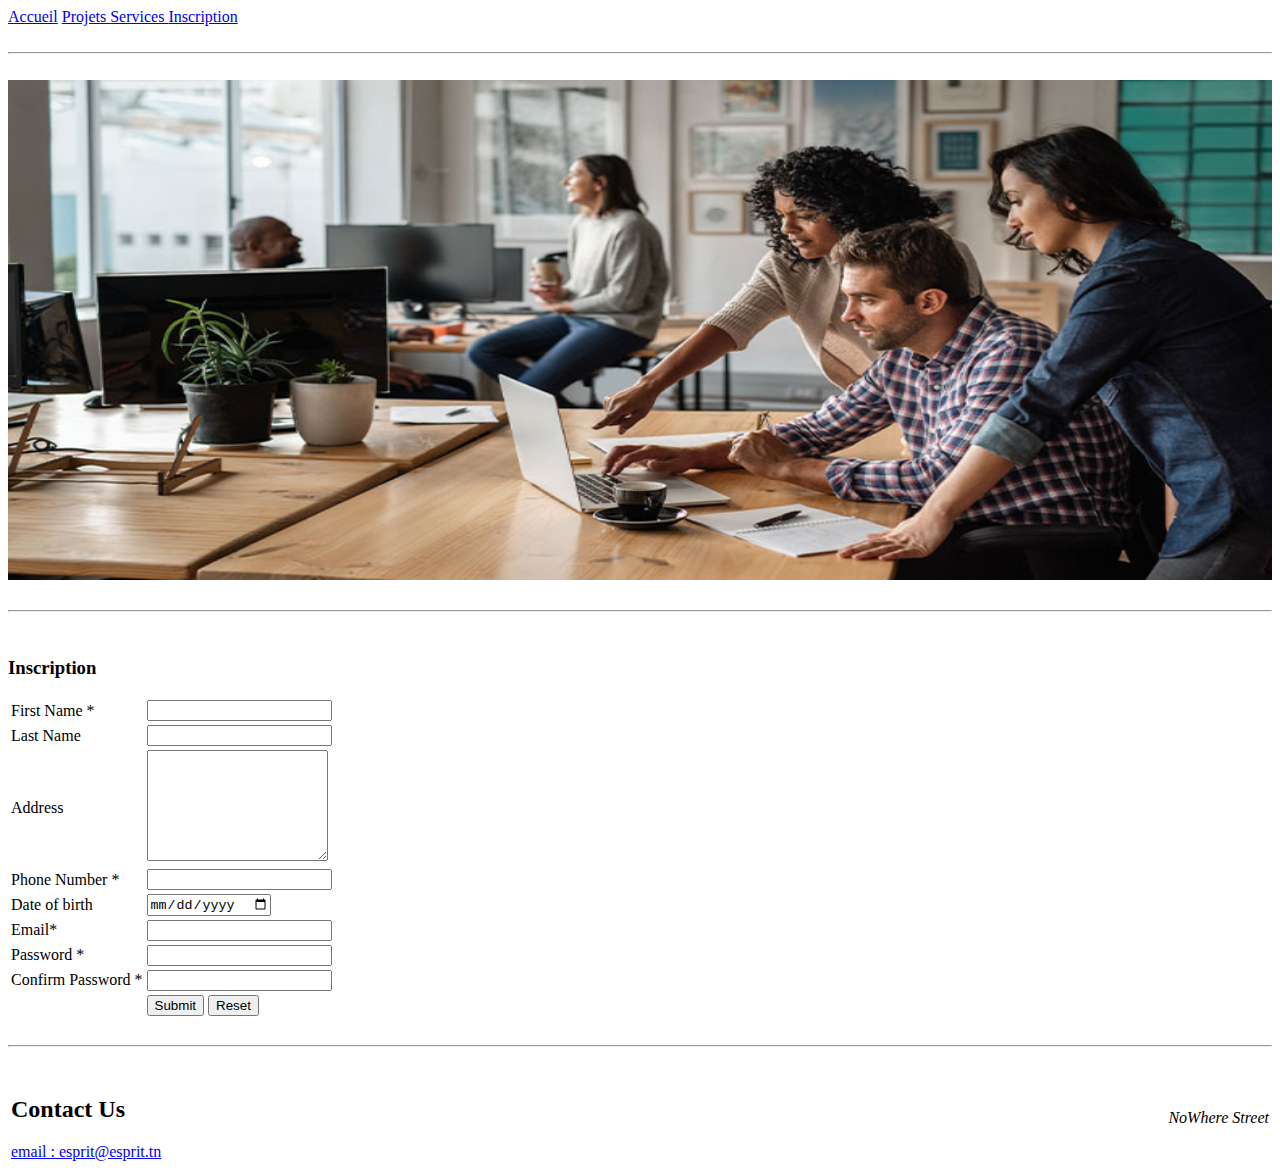
==== inscription.html @ 32fc57c0 "atelier 1 HTML" ====
<!DOCTYPE html>
<html lang="en">
    <head>
        <meta charset="UTF-8" />
        <title>Contact Page - Digital Agency</title>
    </head>
    <body>
        <header id="mainHeader">
            <div>
                <a href="index.html"> Accueil</a>
                <a href="#"> Projets </a>
                <a href="#"> Services </a>
                <a href="inscription.html"> Inscription</a>
            </div>
            <br />
            <hr />
            <br />
            <img
                src="img/img.jpg"
                alt="agency"
                width="100%"
                height="500px"
            />
        </header>
        <br />
        <hr />
        <br />
        <section id="pageContent">
            <h3>Inscription</h3>
            <form action="#" method="post">
                <table>
                    <tr>
                        <td>
                            <label for="fname">First Name <span>*</span></label>
                        </td>
                        <td>
                            <input
                                type="text"
                                id="fname"
                                name="fname"
                                minlength="3"
                                required
                            />
                        </td>
                    </tr>
                    <tr>
                        <td><label for="lname">Last Name</label></td>
                        <td>
                            <input
                                type="text"
                                id="lname"
                                name="lname"
                                minlength="3"
                            />
                        </td>
                    </tr>
                    <tr>
                        <td><label for="add">Address</label></td>
                        <td>
                            <textarea
                                name="add"
                                id="add"
                                cols="20"
                                rows="7"
                            ></textarea>
                        </td>
                    </tr>
                    <tr>
                        <td>
                            <label for="phone"
                                >Phone Number <span>*</span></label
                            >
                        </td>
                        <td>
                            <input
                                type="number"
                                id="phone"
                                name="phone"
                                minlength="8"
                                required
                            />
                        </td>
                    </tr>
                    <tr>
                        <td><label for="dob">Date of birth</label></td>
                        <td>
                            <input type="date" id="dob" name="dob" />
                        </td>
                    </tr>
                    <tr>
                        <td>
                            <label for="email">Email<span>*</span></label>
                        </td>
                        <td>
                            <input
                                type="email"
                                name="email"
                                id="email"
                                required
                            />
                        </td>
                    </tr>
                    <tr>
                        <td>
                            <label for="pass">Password <span>*</span></label>
                        </td>
                        <td>
                            <input
                                type="password"
                                name="pass"
                                id="pass"
                                minlength="8"
                                required
                                pattern="(?=.*\d)(?=.*[a-z])(?=.*[A-Z]).{8,}"
                            />
                        </td>
                    </tr>
                    <tr>
                        <td>
                            <label for="cpass"
                                >Confirm Password <span>*</span></label
                            >
                        </td>
                        <td>
                            <input
                                type="password"
                                name="cpass"
                                id="cpass"
                                minlength="8"
                                required
                                pattern="(?=.*\d)(?=.*[a-z])(?=.*[A-Z]).{8,}"
                            />
                        </td>
                    </tr>

                    <tr>
                        <td></td>
                        <td>
                            <button type="submit">Submit</button>
                            <button type="reset">Reset</button>
                        </td>
                    </tr>
                </table>
            </form>
        </section>

        <br />
        <hr />
        <br />
        <footer>
            <table width="100%">
                <tr>
                    <td>
                        <h2>Contact Us</h2>

                        <a href="mailto:esprit@esprit.tn"
                            >email : esprit@esprit.tn</a
                        >
                    </td>
                    <td align="right">
                        <address>NoWhere Street</address>
                    </td>
                </tr>
            </table>
        </footer>
    </body>
</html>
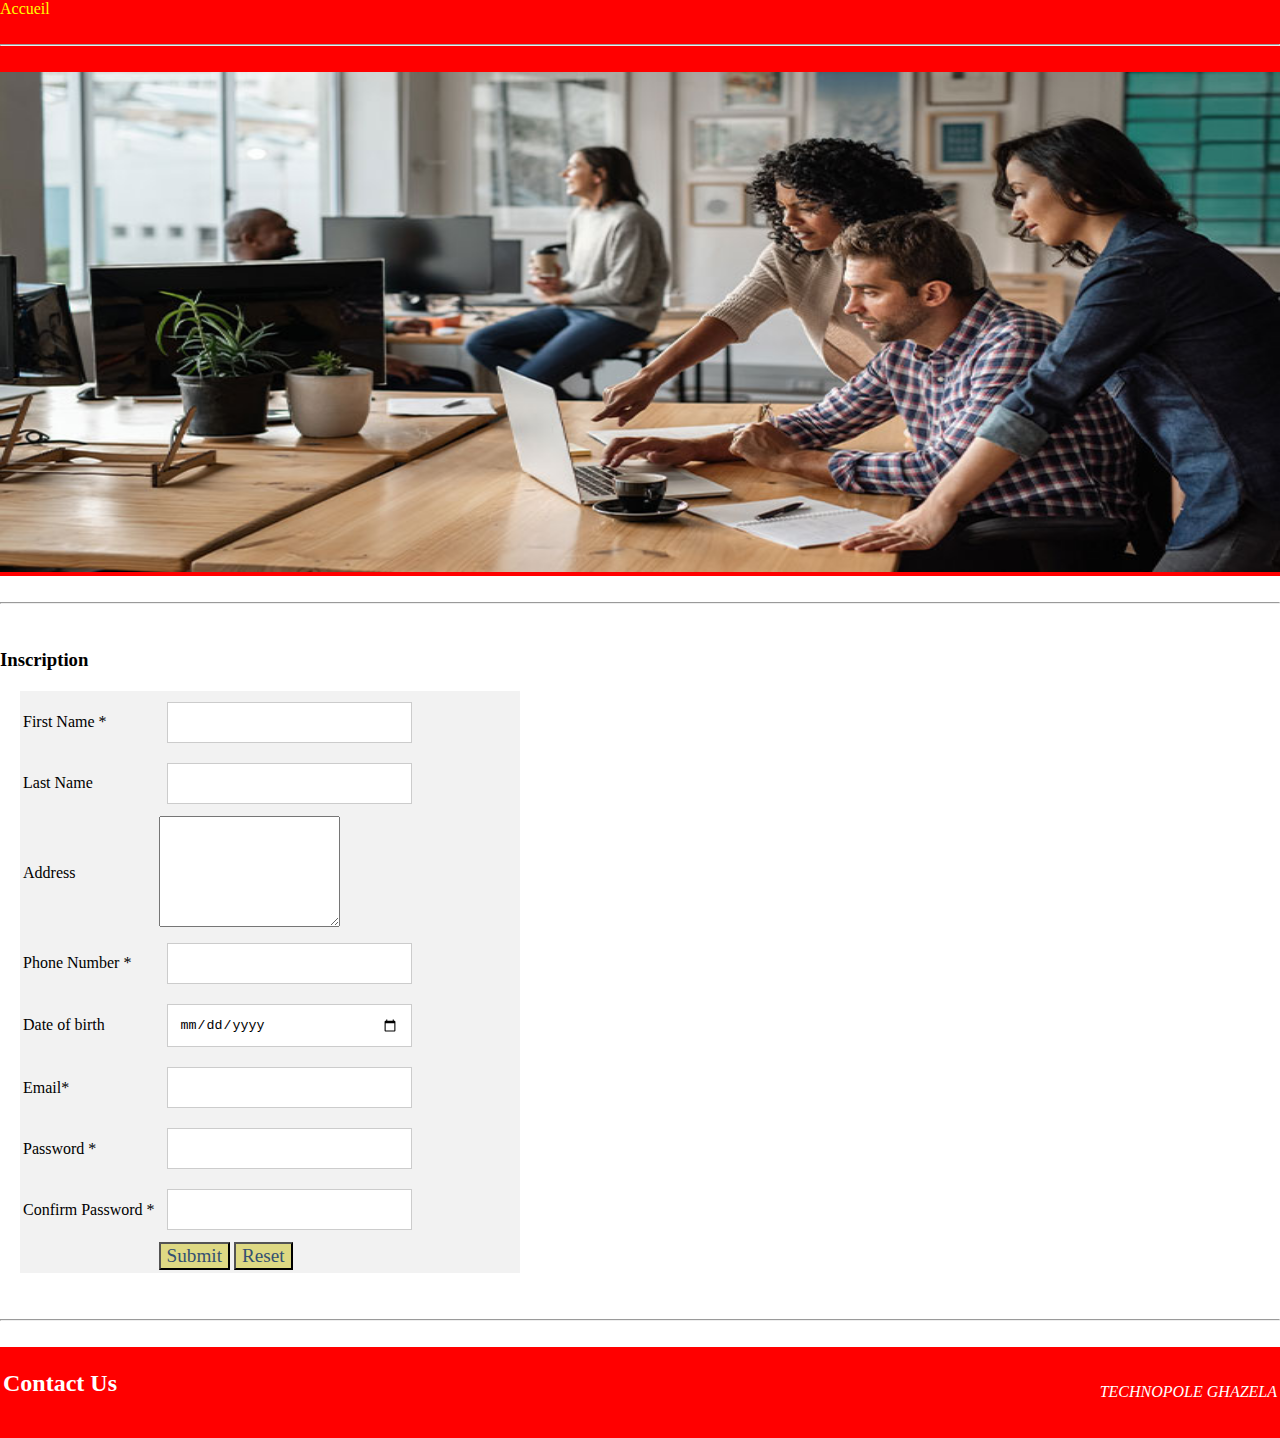
==== commit 281cc2f4: "Add files via upload" ====
--- a/inscription.html
+++ b/inscription.html
@@ -1,167 +1,170 @@
-<!DOCTYPE html>
-<html lang="en">
-    <head>
-        <meta charset="UTF-8" />
-        <title>Contact Page - Digital Agency</title>
-    </head>
-    <body>
-        <header id="mainHeader">
-            <div>
-                <a href="index.html"> Accueil</a>
-                <a href="#"> Projets </a>
-                <a href="#"> Services </a>
-                <a href="inscription.html"> Inscription</a>
-            </div>
-            <br />
-            <hr />
-            <br />
-            <img
-                src="img/img.jpg"
-                alt="agency"
-                width="100%"
-                height="500px"
-            />
-        </header>
-        <br />
-        <hr />
-        <br />
-        <section id="pageContent">
-            <h3>Inscription</h3>
-            <form action="#" method="post">
-                <table>
-                    <tr>
-                        <td>
-                            <label for="fname">First Name <span>*</span></label>
-                        </td>
-                        <td>
-                            <input
-                                type="text"
-                                id="fname"
-                                name="fname"
-                                minlength="3"
-                                required
-                            />
-                        </td>
-                    </tr>
-                    <tr>
-                        <td><label for="lname">Last Name</label></td>
-                        <td>
-                            <input
-                                type="text"
-                                id="lname"
-                                name="lname"
-                                minlength="3"
-                            />
-                        </td>
-                    </tr>
-                    <tr>
-                        <td><label for="add">Address</label></td>
-                        <td>
-                            <textarea
-                                name="add"
-                                id="add"
-                                cols="20"
-                                rows="7"
-                            ></textarea>
-                        </td>
-                    </tr>
-                    <tr>
-                        <td>
-                            <label for="phone"
-                                >Phone Number <span>*</span></label
-                            >
-                        </td>
-                        <td>
-                            <input
-                                type="number"
-                                id="phone"
-                                name="phone"
-                                minlength="8"
-                                required
-                            />
-                        </td>
-                    </tr>
-                    <tr>
-                        <td><label for="dob">Date of birth</label></td>
-                        <td>
-                            <input type="date" id="dob" name="dob" />
-                        </td>
-                    </tr>
-                    <tr>
-                        <td>
-                            <label for="email">Email<span>*</span></label>
-                        </td>
-                        <td>
-                            <input
-                                type="email"
-                                name="email"
-                                id="email"
-                                required
-                            />
-                        </td>
-                    </tr>
-                    <tr>
-                        <td>
-                            <label for="pass">Password <span>*</span></label>
-                        </td>
-                        <td>
-                            <input
-                                type="password"
-                                name="pass"
-                                id="pass"
-                                minlength="8"
-                                required
-                                pattern="(?=.*\d)(?=.*[a-z])(?=.*[A-Z]).{8,}"
-                            />
-                        </td>
-                    </tr>
-                    <tr>
-                        <td>
-                            <label for="cpass"
-                                >Confirm Password <span>*</span></label
-                            >
-                        </td>
-                        <td>
-                            <input
-                                type="password"
-                                name="cpass"
-                                id="cpass"
-                                minlength="8"
-                                required
-                                pattern="(?=.*\d)(?=.*[a-z])(?=.*[A-Z]).{8,}"
-                            />
-                        </td>
-                    </tr>
-
-                    <tr>
-                        <td></td>
-                        <td>
-                            <button type="submit">Submit</button>
-                            <button type="reset">Reset</button>
-                        </td>
-                    </tr>
-                </table>
-            </form>
-        </section>
-
-        <br />
-        <hr />
-        <br />
-        <footer>
-            <table width="100%">
-                <tr>
-                    <td>
-                        <h2>Contact Us</h2>
-
-                        <a href="mailto:esprit@esprit.tn"
-                            >email : esprit@esprit.tn</a
-                        >
-                    </td>
-                    <td align="right">
-                        <address>NoWhere Street</address>
-                    </td>
-                </tr>
-            </table>
-        </footer>
-    </body>
-</html>
+<!DOCTYPE html>
+<html lang="en">
+    <head>
+        <meta charset="UTF-8" />
+        <meta http-equiv="X-UA-Compatible" content="IE=edge" />
+        <meta name="viewport" content="width=device-width, initial-scale=1.0" />
+        <link rel="stylesheet" href="atelier.css">
+        <title>Contact Page - Digital Agency</title>
+    </head>
+    <body>
+        <header id="mainHeader">
+            <div>
+                <a href="index.html"> Accueil</a>
+                <a href="#"> Projets </a>
+                <a href="#"> Services </a>
+                <a href="inscription.html"> Inscription</a>
+            </div>
+            <br />
+            <hr />
+            <br />
+            <img
+                src="img/img.jpg"
+                alt="agency"
+                width="100%"
+                height="500px"
+            />
+        </header>
+        <br />
+        <hr />
+        <br />
+        <section id="pageContent">
+            <h3>Inscription</h3>
+            <form action="#" method="post">
+                <table>
+                    <tr>
+                        <td>
+                            <label for="fname">First Name <span>*</span></label>
+                        </td>
+                        <td>
+                            <input
+                                type="text"
+                                id="fname"
+                                name="fname"
+                                minlength="3"
+                                required
+                            />
+                        </td>
+                    </tr>
+                    <tr>
+                        <td><label for="lname">Last Name</label></td>
+                        <td>
+                            <input
+                                type="text"
+                                id="lname"
+                                name="lname"
+                                minlength="3"
+                            />
+                        </td>
+                    </tr>
+                    <tr>
+                        <td><label for="add">Address</label></td>
+                        <td>
+                            <textarea
+                                name="add"
+                                id="add"
+                                cols="20"
+                                rows="7"
+                            ></textarea>
+                        </td>
+                    </tr>
+                    <tr>
+                        <td>
+                            <label for="phone"
+                                >Phone Number <span>*</span></label
+                            >
+                        </td>
+                        <td>
+                            <input
+                                type="number"
+                                id="phone"
+                                name="phone"
+                                minlength="8"
+                                required
+                            />
+                        </td>
+                    </tr>
+                    <tr>
+                        <td><label for="dob">Date of birth</label></td>
+                        <td>
+                            <input type="date" id="dob" name="dob" />
+                        </td>
+                    </tr>
+                    <tr>
+                        <td>
+                            <label for="email">Email<span>*</span></label>
+                        </td>
+                        <td>
+                            <input
+                                type="email"
+                                name="email"
+                                id="email"
+                                required
+                            />
+                        </td>
+                    </tr>
+                    <tr>
+                        <td>
+                            <label for="pass">Password <span>*</span></label>
+                        </td>
+                        <td>
+                            <input
+                                type="password"
+                                name="pass"
+                                id="pass"
+                                minlength="8"
+                                required
+                                pattern="(?=.*\d)(?=.*[a-z])(?=.*[A-Z]).{8,}"
+                            />
+                        </td>
+                    </tr>
+                    <tr>
+                        <td>
+                            <label for="cpass"
+                                >Confirm Password <span>*</span></label
+                            >
+                        </td>
+                        <td>
+                            <input
+                                type="password"
+                                name="cpass"
+                                id="cpass"
+                                minlength="8"
+                                required
+                                pattern="(?=.*\d)(?=.*[a-z])(?=.*[A-Z]).{8,}"
+                            />
+                        </td>
+                    </tr>
+
+                    <tr>
+                        <td></td>
+                        <td>
+                            <button type="submit">Submit</button>
+                            <button type="reset">Reset</button>
+                        </td>
+                    </tr>
+                </table>
+            </form>
+        </section>
+
+        <br />
+        <hr />
+        <br />
+        <footer>
+            <table width="100%">
+                <tr>
+                    <td>
+                        <h2>Contact Us</h2>
+
+                        <a href="mailto:esprit@esprit.tn"
+                            >email : esprit@esprit.tn</a
+                        >
+                    </td>
+                    <td align="right">
+                        <address>TECHNOPOLE GHAZELA</address>
+                    </td>
+                </tr>
+            </table>
+        </footer>
+    </body>
+</html>
--- a/atelier.css
+++ b/atelier.css
@@ -0,0 +1,68 @@
+body {
+    font-family: Trebuchet MS;
+    margin: 0;
+ }
+ header {
+    color : white;
+    background-color :red;
+    font-family:Trebuchet ;
+    text-decoration: none;
+      }
+      a{
+       color:red;
+       text-decoration: none;
+       
+      }
+      a:visited
+      {
+       color:black;
+       text-decoration: none;
+       
+ 
+      }
+      a:hover
+      {
+       color:yellow;
+       text-decoration: none;
+      }
+      a:focus{
+       color:green;
+       text-decoration: none;
+      }
+    
+     h1{text-decoration: underline;
+       color: red;
+       font-size: 50px;
+       margin: 10px;
+     } 
+ 
+     form{
+       width: 500px;
+       margin:20px;
+       background-color : #f2f2f2;
+       
+     }
+     button{
+       background-color :#DED983 ;
+       font-family : Verdana;
+       font-size: 1.2em;
+       color: #345071;
+       font-family: Trebuchet MS;
+    
+     }
+    input{width: 100%;
+       margin: 8px;
+       padding: 12px;
+       border: 1px solid #ccc;}
+
+.btn {
+    background-color: #DED983;
+    font-size: 1.2em;
+    color: #345071;
+    font-family: 'Trebuchet MS', Verdana, sans-serif;
+}
+
+footer {
+    background-color: red;
+    color: white;
+}